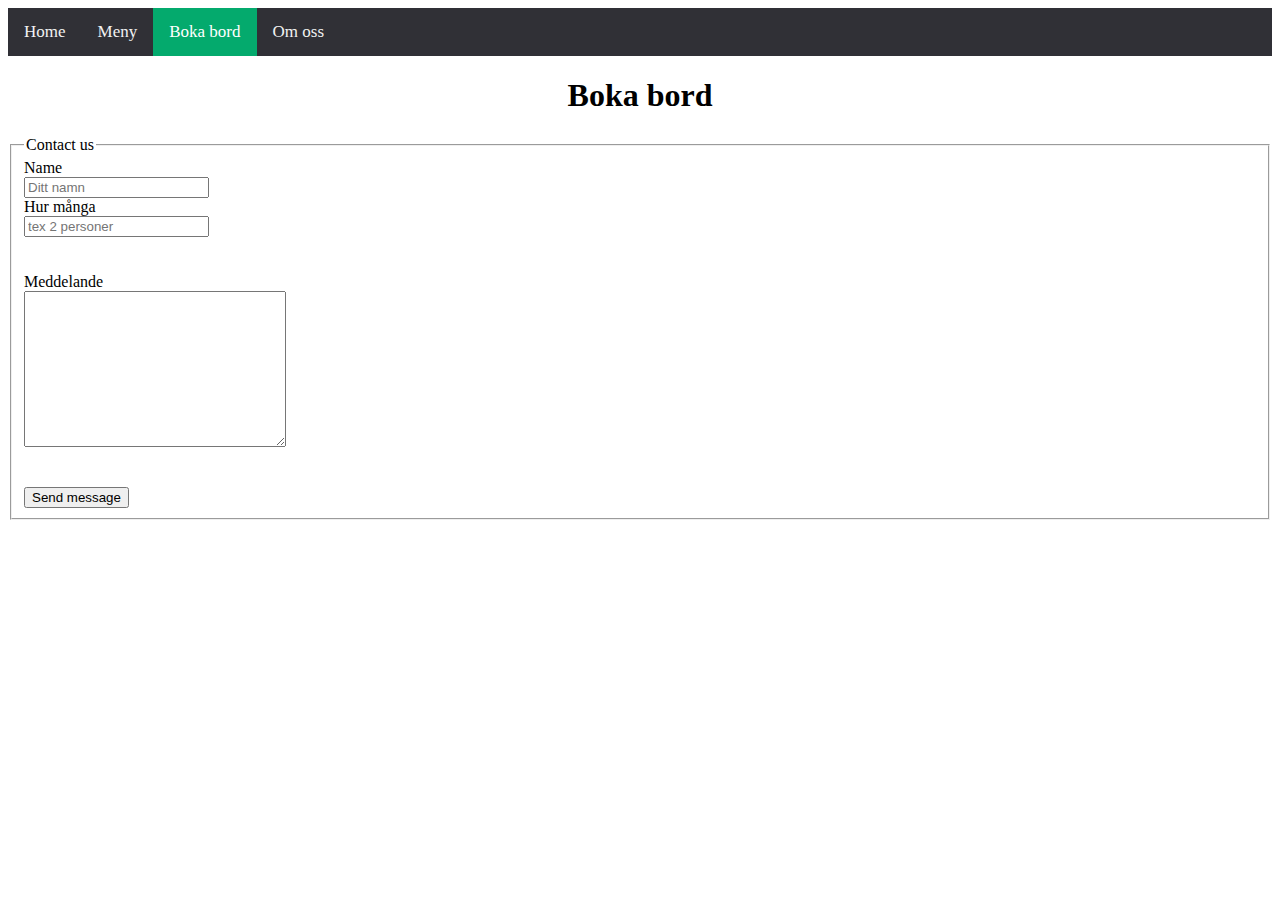
==== boka-bord.html @ 0df42e3f "test" ====
<!DOCTYPE html>
<html lang="en">
<head>
    <meta charset="UTF-8">
    <meta name="viewport" content="width=device-width, initial-scale=1.0">
    <title>Boka bord</title>
    <link rel="stylesheet" href="./stylesheet.css">
</head>
    <div class="topnav">
        <a href="./index.html">Home</a>
        <a href="./meny.html">Meny</a>
        <a class="active" href="#boka-bord">Boka bord</a>
        <a href="./om-oss.html">Om oss</a>

    </div>
    <h1>Boka bord</h1>
    <section>
        <form>
            <fieldset>
                <legend>Contact us</legend>
                <div>
                    <label for="name">Name</label><br>
                    <input
                    name="name"
                    placeholder="Ditt namn"
                    required
                    >
                </div>
                <div>
                    <label for="how-many">
                        Hur många
                    </label><br>
                    <input 
                        name="how-many" 
                        placeholder="tex 2 personer" 
                        type="number"
                        min="0"
                        required
                    >
            
                </div>
                <br>
                
                <br>
                <div>
                    <a>Meddelande</a>
                    <label for="message"></label><br>
                    <textarea name="message" id="" cols="30" rows="10" required></textarea>
                </div>
                <br><br>
                <button type="submit">Send message</button>
            </fieldset>
    
        </form>
    
    </section>
    
    

</body>
</html>
---- stylesheet.css ----
.topnav{
    background-color: rgb(48, 48, 54);
    overflow: hidden;
}
.topnav a {
    float: left;
    color: #f2f2f2;
    text-align: center;
    padding: 14px 16px;
    text-decoration: none;
    font-size: 17px;
  }
  .topnav a:hover {
    background-color: #ddd;
    color: black;
  }
  .topnav a.active {
    background-color: #04AA6D;
    color: white;
  }
  p{
    text-align: center;
  }

  h1{
    text-align: center;
  }
  .center{
    display:block;
    margin-left: auto;
    margin-right: auto;
    width: 50%;

  }
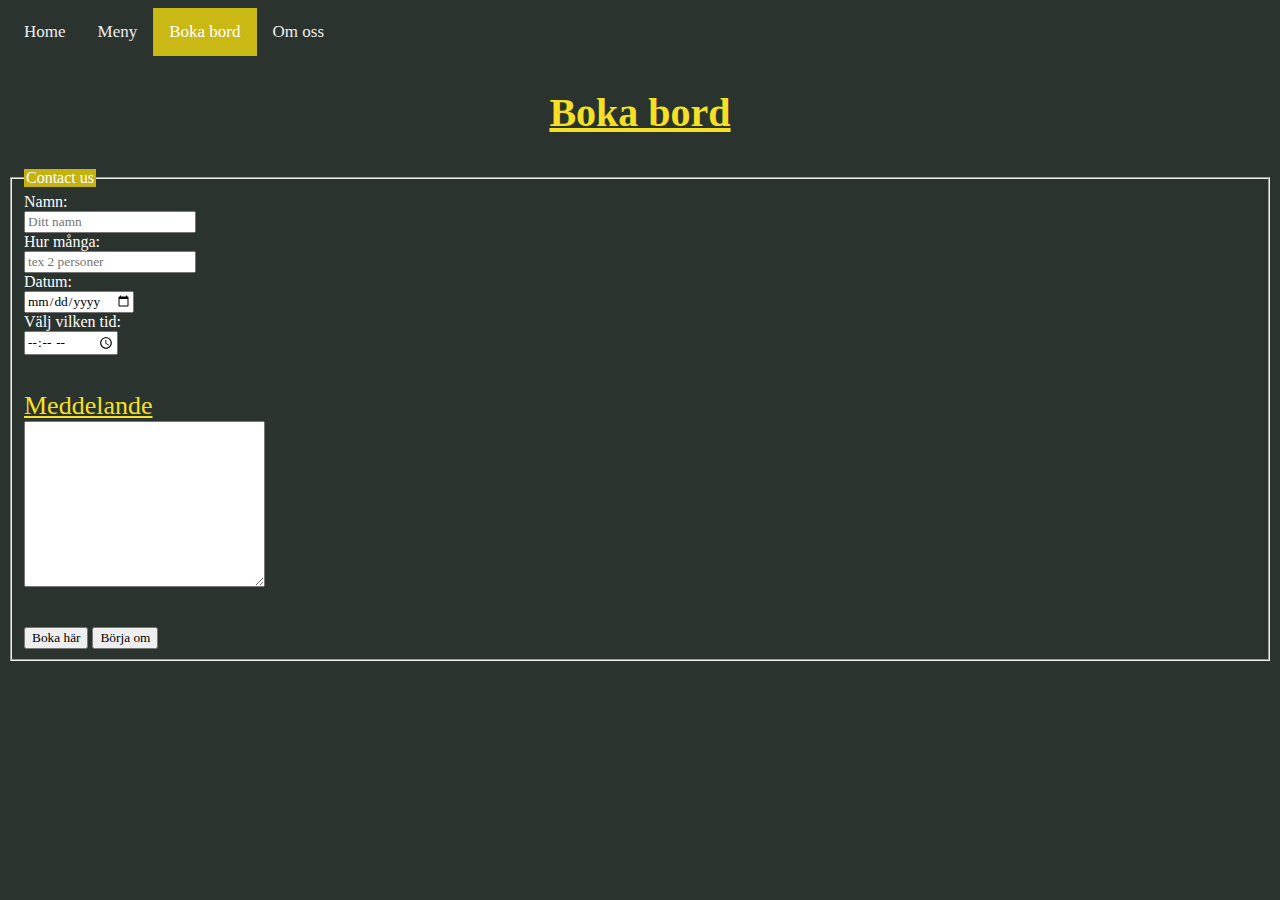
==== commit 3ad30619: "Fixat allt" ====
--- a/boka-bord.html
+++ b/boka-bord.html
@@ -13,13 +13,15 @@
         <a href="./om-oss.html">Om oss</a>
 
     </div>
-    <h1>Boka bord</h1>
+    <h2>Boka bord</h2>
     <section>
         <form>
             <fieldset>
                 <legend>Contact us</legend>
                 <div>
-                    <label for="name">Name</label><br>
+                    <label for="name">
+                        Namn:
+                    </label><br>
                     <input
                     name="name"
                     placeholder="Ditt namn"
@@ -28,16 +30,30 @@
                 </div>
                 <div>
                     <label for="how-many">
-                        Hur många
+                        Hur många:
                     </label><br>
                     <input 
                         name="how-many" 
                         placeholder="tex 2 personer" 
                         type="number"
                         min="0"
-                        required
+                        required                       
                     >
-            
+                <div>
+                    <label for="Date">
+                        Datum:
+                    </label><br>
+                    <input type="date"
+                    required
+                    >
+                </div>
+                <div>
+                    <label for="appt">
+                        Välj vilken tid:
+                    </label><br>
+                    <input type="time" id="appt" name="appt">
+
+                </div>
                 </div>
                 <br>
                 
@@ -48,7 +64,8 @@
                     <textarea name="message" id="" cols="30" rows="10" required></textarea>
                 </div>
                 <br><br>
-                <button type="submit">Send message</button>
+                <button type="submit">Boka här</button>
+                <button type="reset">Börja om</button>
             </fieldset>
     
         </form>
--- a/stylesheet.css
+++ b/stylesheet.css
@@ -1,10 +1,16 @@
+*{
+  font-family: 'Times New Roman';
+  box-sizing: border-box;
+}
+body{
+  background-color:rgb(43, 51, 46)
+}
 .topnav{
-    background-color: rgb(48, 48, 54);
     overflow: hidden;
-}
+  }
 .topnav a {
     float: left;
-    color: #f2f2f2;
+    color: #eeeeee;
     text-align: center;
     padding: 14px 16px;
     text-decoration: none;
@@ -15,20 +21,63 @@
     color: black;
   }
   .topnav a.active {
-    background-color: #04AA6D;
+    background-color: #cab814;
     color: white;
   }
-  p{
+p{
+  text-align: center;
+  color:white;
+ }
+.center{
+      display:block;
+      margin-left: auto;
+      margin-right: auto;
+  }
+h1{
     text-align: center;
+    text-decoration: underline;
+    color:#f5e026;
+    font-size: 50px;
   }
-
-  h1{
+h2{
     text-align: center;
+    text-decoration: underline;
+    color:#f5e026;
+    font-size: 40px;
   }
-  .center{
-    display:block;
-    margin-left: auto;
-    margin-right: auto;
-    width: 50%;
-
+h3{
+    text-align: center;
+    color:white;
+    font-size: 30px;
+  }
+h4{
+    text-align: center;
+    color: white;
+    font-size: 26px;
+  }
+p{
+    color:white;
+    font-size: 22px;
+  }
+a{
+    text-decoration: underline;
+    color:#f5e026;
+    font-size: 26px;
+  }
+ul{
+    color:white;
+  }
+div.öppettider{
+  text-align: center;
+  }
+ul.myUl{
+    display:inline-block;
+    text-align: left;
+  }
+legend{
+    background-color: #c4b210;
+    color:white;
+  }
+label{
+    color: white;
   }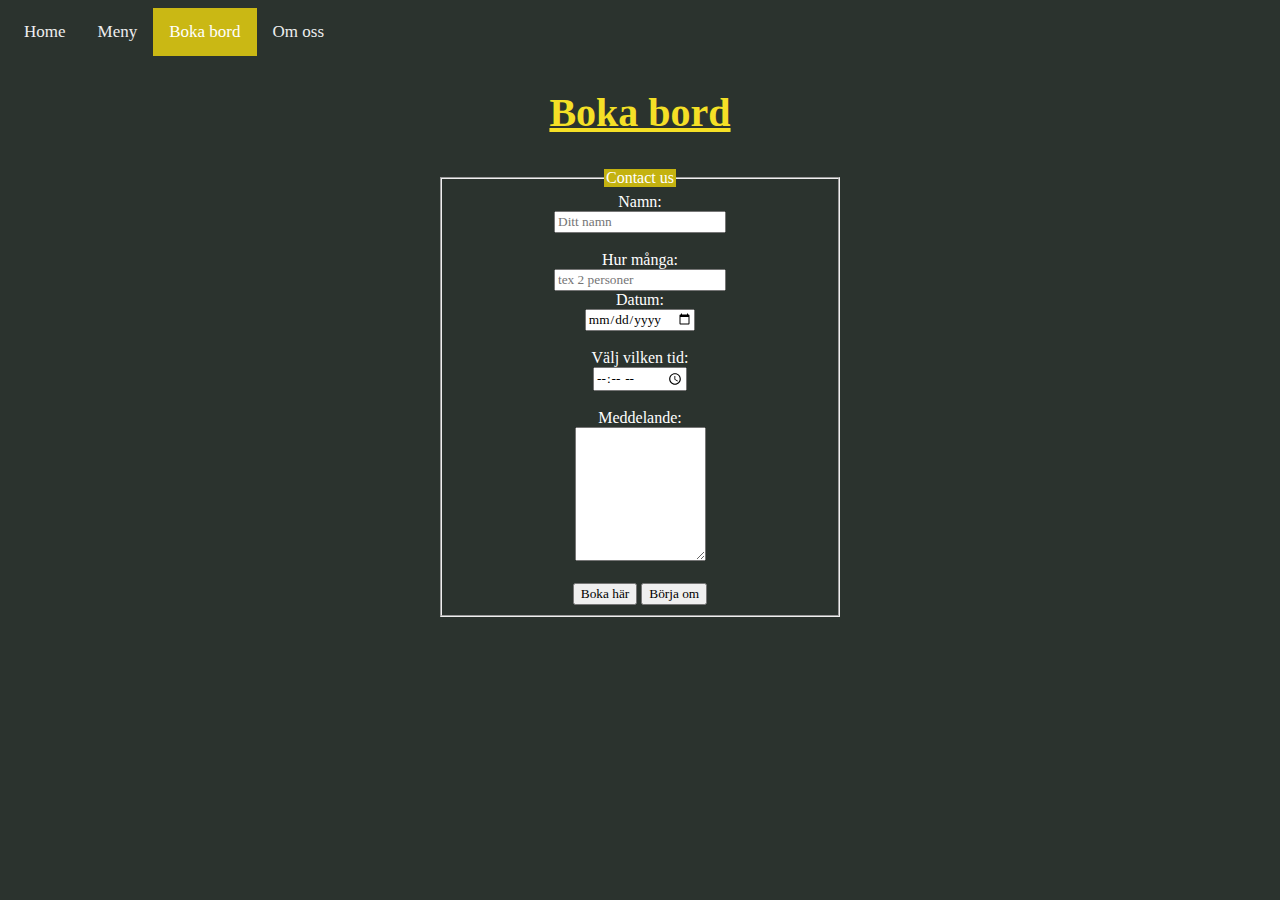
==== commit 23e8f766: "fixade fieldset" ====
--- a/boka-bord.html
+++ b/boka-bord.html
@@ -28,6 +28,7 @@
                     required
                     >
                 </div>
+                <br>
                 <div>
                     <label for="how-many">
                         Hur många:
@@ -39,6 +40,7 @@
                         min="0"
                         required                       
                     >
+                    <br>
                 <div>
                     <label for="Date">
                         Datum:
@@ -47,6 +49,7 @@
                     required
                     >
                 </div>
+                <br>
                 <div>
                     <label for="appt">
                         Välj vilken tid:
@@ -56,14 +59,12 @@
                 </div>
                 </div>
                 <br>
+                <div>
                 
+                    <label for="message">Meddelande:</label><br>
+                    <textarea name="message" id="" cols="15" rows="8" required></textarea>
+                </div>
                 <br>
-                <div>
-                    <a>Meddelande</a>
-                    <label for="message"></label><br>
-                    <textarea name="message" id="" cols="30" rows="10" required></textarea>
-                </div>
-                <br><br>
                 <button type="submit">Boka här</button>
                 <button type="reset">Börja om</button>
             </fieldset>
--- a/stylesheet.css
+++ b/stylesheet.css
@@ -80,4 +80,10 @@
   }
 label{
     color: white;
-  }+  }
+  fieldset {
+    margin:auto;
+    width:400px;
+    text-align: center;
+}
+ 
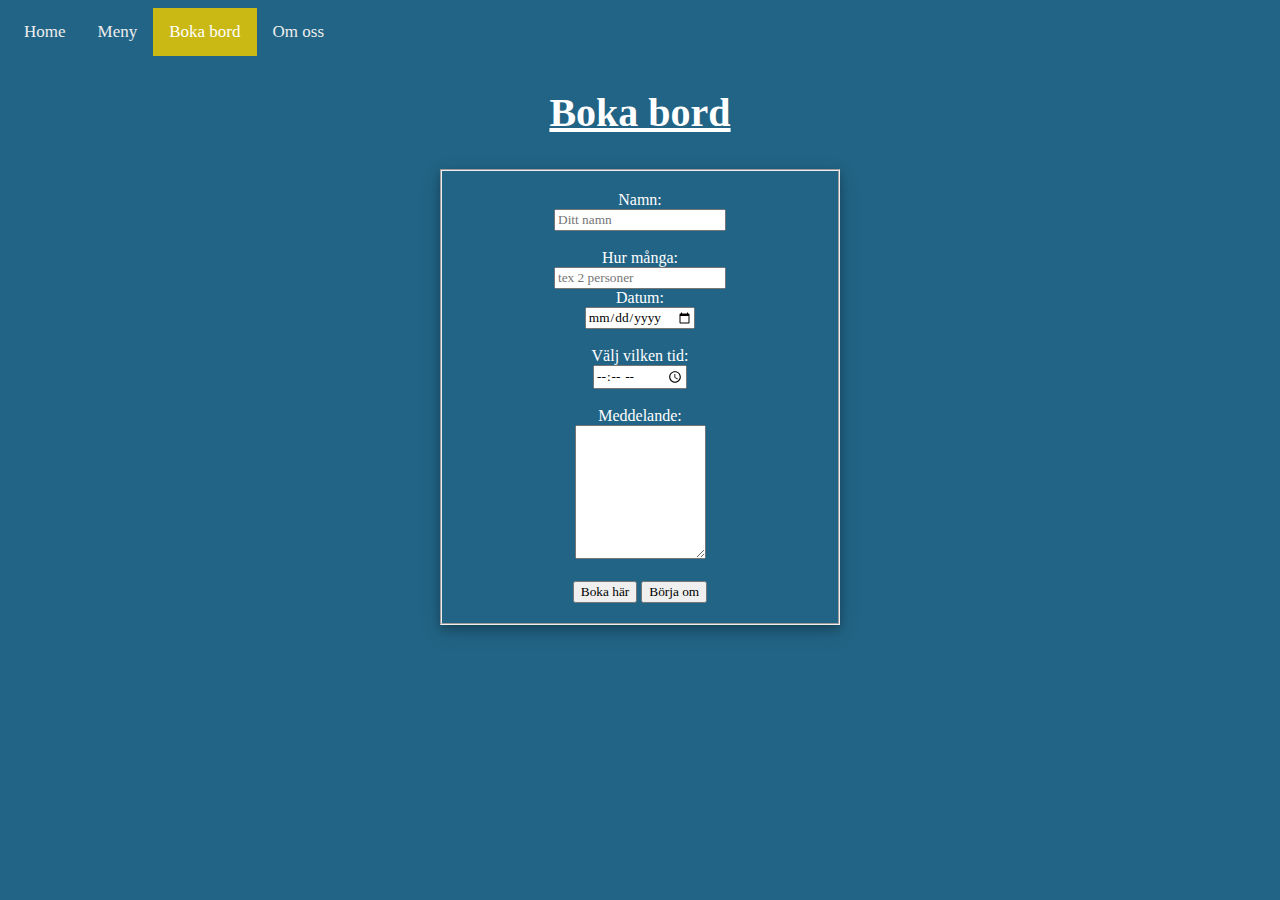
==== commit fd15a551: "boka bord tog bort legend" ====
--- a/boka-bord.html
+++ b/boka-bord.html
@@ -17,7 +17,7 @@
     <section>
         <form>
             <fieldset>
-                <legend>Contact us</legend>
+                
                 <div>
                     <label for="name">
                         Namn:
--- a/stylesheet.css
+++ b/stylesheet.css
@@ -3,10 +3,11 @@
   box-sizing: border-box;
 }
 body{
-  background-color:rgb(43, 51, 46)
+  background-color:rgb(34, 100, 133)
 }
 .topnav{
     overflow: hidden;
+    
   }
 .topnav a {
     float: left;
@@ -15,6 +16,7 @@
     padding: 14px 16px;
     text-decoration: none;
     font-size: 17px;
+    
   }
   .topnav a:hover {
     background-color: #ddd;
@@ -24,6 +26,10 @@
     background-color: #cab814;
     color: white;
   }
+img{
+  border: 5px solid white;
+  box-shadow: 0 4px 8px 0 rgba(0, 0, 0, 0.2), 0 6px 20px 0 rgba(0, 0, 0, 0.19);
+}
 p{
   text-align: center;
   color:white;
@@ -36,13 +42,13 @@
 h1{
     text-align: center;
     text-decoration: underline;
-    color:#f5e026;
+    color:#ffffff;
     font-size: 50px;
   }
 h2{
     text-align: center;
     text-decoration: underline;
-    color:#f5e026;
+    color:#ffffff;
     font-size: 40px;
   }
 h3{
@@ -61,11 +67,12 @@
   }
 a{
     text-decoration: underline;
-    color:#f5e026;
+    color:#ffffff;
     font-size: 26px;
   }
 ul{
     color:white;
+    font-size: 20px;
   }
 div.öppettider{
   text-align: center;
@@ -77,13 +84,29 @@
 legend{
     background-color: #c4b210;
     color:white;
+    box-shadow: 0 4px 8px 0 rgba(0, 0, 0, 0.2), 0 6px 20px 0 rgba(0, 0, 0, 0.19);
   }
+
 label{
     color: white;
   }
   fieldset {
     margin:auto;
+    padding:20px;
     width:400px;
     text-align: center;
+    box-shadow: 0 4px 8px 0 rgba(0, 0, 0, 0.2), 0 6px 20px 0 rgba(0, 0, 0, 0.19);
 }
+.container{
+display: flex;
+justify-content: center;
+gap: 100px;
+flex-wrap: wrap;
+}
+.menu{
+  border:1px solid white;
+  padding: 10px;
+  box-shadow: 0 40px 80px 0 rgba(0, 0, 0, 0.2), 0 6px 20px 0 rgba(0, 0, 0, 0.19);
+}
+
  
